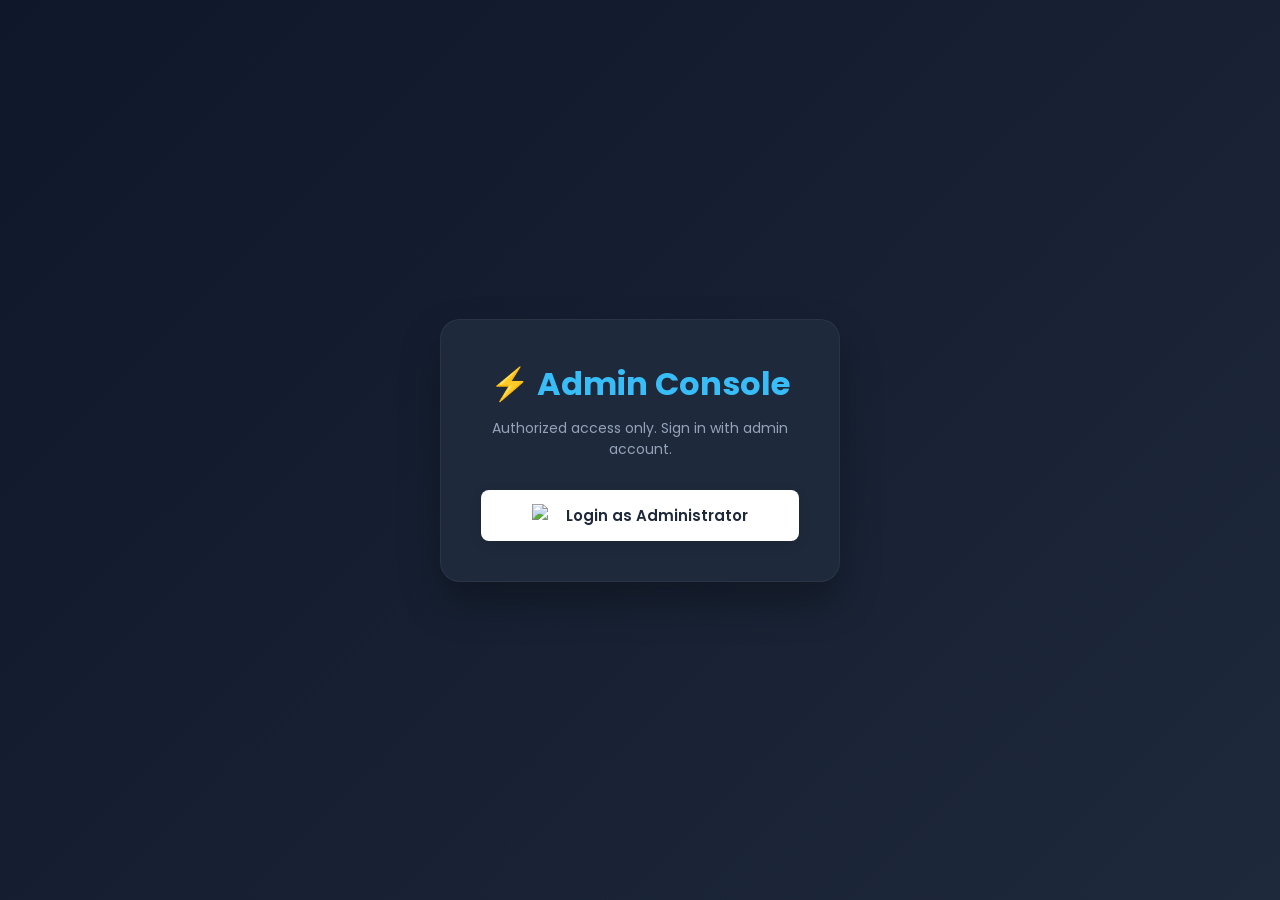
==== index.html @ 19a8a0e4 "Rename admin.html to index.html" ====
<!DOCTYPE html>
<html lang="en">
<head>
    <meta charset="UTF-8">
    <meta name="viewport" content="width=device-width, initial-scale=1.0">
    <title>⚡ Study Portal - Admin Console</title>
    
    <script src="https://www.gstatic.com/firebasejs/8.10.1/firebase-app.js"></script>
    <script src="https://www.gstatic.com/firebasejs/8.10.1/firebase-auth.js"></script>
    <script src="https://www.gstatic.com/firebasejs/8.10.1/firebase-database.js"></script>

    <link rel="stylesheet" href="admin-style.css">
</head>
<body>

    <div id="admin-auth-screen" class="admin-auth-wrapper">
        <div class="auth-card">
            <h1>⚡ Admin Console</h1>
            <p>Authorized access only. Sign in with admin account.</p>
            <button class="btn-google-admin" onclick="processAdminLogin()">
                <img src="https://www.gstatic.com/firebasejs/ui/2.0.0/images/auth/google.svg" alt="Google Logo">
                Login as Administrator
            </button>
        </div>
    </div>

    <div id="admin-dashboard-screen" class="hidden">
        <header class="admin-header">
            <h2>⚡ CENTRAL CONTROL CENTER</h2>
            <div class="header-right">
                <span id="admin-email-display"></span>
                <button class="btn-logout-admin" onclick="adminLogout()">Sign Out</button>
            </div>
        </header>

        <main class="admin-main">
            <div class="admin-dashboard-stats">
                <div class="stat-box">Total Branches<strong id="stat-branches">0</strong></div>
                <div class="stat-box">Total Subjects<strong id="stat-subjects">0</strong></div>
                <div class="stat-box">Registered Students<strong id="stat-students">0</strong></div>
            </div>

            <div class="admin-card-glass">
                <div id="admin-step-1" class="admin-step">
                    <h2>Menu Control Panel</h2>
                    <div class="admin-btn-grid">
                        <button class="btn-admin btn-primary-admin" onclick="adminNext(1, 2)">➕ Add Branch</button>
                        <button class="btn-admin btn-primary-admin" onclick="adminNext(1, 4)">📘 Add Subject</button>
                        <button class="btn-admin btn-primary-admin" onclick="adminNext(1, 5)">📄 Add Chapter</button>
                        <button class="btn-admin btn-primary-admin" onclick="adminNext(1, 6)">📁 Upload Links</button>
                        <button class="btn-admin btn-warning-admin" onclick="adminNext(1, 'notif')">📢 Post Notice</button>
                        <button class="btn-admin btn-warning-admin" onclick="adminNext(1, 'pyq')">📜 Add PYQs</button>
                        <button class="btn-admin btn-danger-admin" onclick="openDeleteManager()" style="grid-column: span 2;">🗑️ Modify/Delete DataCenter</button>
                        <button class="btn-admin btn-secondary-admin" onclick="openStudentManager()" style="grid-column: span 2;">👥 Student Management</button>
                        <button class="btn-admin btn-warning-admin" onclick="openPaymentManager()" style="grid-column: span 2; background-color: #10b981;">💰 Payment Approvals</button>
                    </div>
                </div>

                <div id="admin-step-2" class="admin-step hidden">
                    <h2>Add New Branch</h2>
                    <input type="text" id="adm-branch-name" placeholder="Computer, Chemical etc.">
                    <div class="admin-btn-group">
                        <button class="btn-admin btn-secondary-admin" onclick="adminNext(2, 1)">Back</button>
                        <button class="btn-admin btn-primary-admin" onclick="addBranch()">Save</button>
                    </div>
                </div>

                <div id="admin-step-4" class="admin-step hidden">
                    <h2>Add New Subject</h2>
                    <select id="adm-sub-branch-select" onchange="updateAdminSemSelect('adm-sub-branch-select', 'adm-sub-sem-select')"><option value="">-- Select Branch --</option></select>
                    <select id="adm-sub-sem-select"><option value="">-- Select Semester --</option></select>
                    <input type="text" id="adm-sub-name" placeholder="e.g. Data Structure">
                    <input type="number" id="adm-sub-price" placeholder="Price (0 for Free, 99 for Premium)" value="0">
                    <div class="admin-btn-group">
                        <button class="btn-admin btn-secondary-admin" onclick="adminNext(4, 1)">Back</button>
                        <button class="btn-admin btn-primary-admin" onclick="addSubject()">Save Subject</button>
                    </div>
                </div>

                <div id="admin-step-5" class="admin-step hidden">
                    <h2>Add New Chapter</h2>
                    <select id="adm-ch-branch-select" onchange="updateAdminSemSelect('adm-ch-branch-select', 'adm-ch-sem-select')"><option value="">-- Select Branch --</option></select>
                    <select id="adm-ch-sem-select" onchange="updateAdminSubSelect('adm-ch-branch-select', 'adm-ch-sem-select', 'adm-ch-sub-select')"><option value="">-- Select Semester --</option></select>
                    <select id="adm-ch-sub-select"><option value="">-- Select Subject --</option></select>
                    <input type="text" id="adm-ch-name" placeholder="e.g. Chapter 1: Introduction">
                    <div class="admin-btn-group">
                        <button class="btn-admin btn-secondary-admin" onclick="adminNext(5, 1)">Back</button>
                        <button class="btn-admin btn-primary-admin" onclick="addChapter()">Save Chapter</button>
                    </div>
                </div>

                <div id="admin-step-6" class="admin-step hidden">
                    <h2>Upload Material Link</h2>
                    <select id="adm-mat-branch-select" onchange="updateAdminSemSelect('adm-mat-branch-select', 'adm-mat-sem-select')"><option value="">-- Select Branch --</option></select>
                    <select id="adm-mat-sem-select" onchange="updateAdminSubSelect('adm-mat-branch-select', 'adm-mat-sem-select', 'adm-mat-sub-select')"><option value="">-- Select Semester --</option></select>
                    <select id="adm-mat-sub-select" onchange="updateAdminChSelect()"><option value="">-- Select Subject --</option></select>
                    <select id="adm-mat-ch-select"><option value="">-- Select Chapter --</option></select>
                    <input type="url" id="adm-mat-yt" placeholder="YouTube Video Link">
                    <input type="url" id="adm-mat-pdf" placeholder="Google Drive PDF Link">
                    <div class="admin-btn-group">
                        <button class="btn-admin btn-secondary-admin" onclick="adminNext(6, 1)">Back</button>
                        <button class="btn-admin btn-primary-admin" onclick="addMaterial()">Upload Links</button>
                    </div>
                </div>

                <div id="admin-step-pyq" class="admin-step hidden">
                    <h2>📜 Upload Previous Year Paper</h2>
                    <select id="adm-pyq-branch-select" onchange="updateAdminSemSelect('adm-pyq-branch-select', 'adm-pyq-sem-select')"><option value="">-- Select Branch --</option></select>
                    <select id="adm-pyq-sem-select" onchange="updateAdminSubSelect('adm-pyq-branch-select', 'adm-pyq-sem-select', 'adm-pyq-sub-select')"><option value="">-- Select Semester --</option></select>
                    <select id="adm-pyq-sub-select"><option value="">-- Select Subject --</option></select>
                    <input type="text" id="adm-pyq-year" placeholder="e.g. Winter 2023, Summer 2022">
                    <input type="url" id="adm-pyq-link" placeholder="Google Drive PDF Link for Paper">
                    <div class="admin-btn-group">
                        <button class="btn-admin btn-secondary-admin" onclick="adminNext('pyq', 1)">Back</button>
                        <button class="btn-admin btn-primary-admin" onclick="addPYQ()">Upload Paper</button>
                    </div>
                </div>

                <div id="admin-step-notif" class="admin-step hidden">
                    <h2>📢 Push Global Notification</h2>
                    <textarea id="adm-notif-text" placeholder="Type announcement for all students..." style="height:100px; resize:none;"></textarea>
                    <div class="admin-btn-group">
                        <button class="btn-admin btn-secondary-admin" onclick="adminNext('notif', 1)">Back</button>
                        <button class="btn-admin btn-primary-admin" onclick="postNotification()">Push to Portal</button>
                    </div>
                </div>

                <div id="admin-step-delete" class="admin-step hidden">
                    <h2>🗑️ Data Management Center</h2>
                    <select id="adm-del-branch-select" onchange="updateAdminSemSelect('adm-del-branch-select', 'adm-del-sem-select')"><option value="">-- Select Branch --</option></select>
                    <select id="adm-del-sem-select" onchange="renderDeleteItems()"><option value="">-- Select Semester --</option></select>
                    <div id="delete-items-list" style="max-height: 300px; overflow-y: auto; margin-bottom: 15px; padding-right:5px;"></div>
                    <button class="btn-admin btn-secondary-admin" style="width:100%;" onclick="adminNext('delete', 1)">Main Menu</button>
                </div>

                <div id="admin-step-students" class="admin-step hidden">
                    <h2>👥 Registered Students</h2>
                    <div id="admin-student-list" style="max-height: 400px; overflow-y: auto; margin-bottom: 15px; padding-right:5px;"></div>
                    <button class="btn-admin btn-secondary-admin" style="width:100%;" onclick="adminNext('students', 1)">Main Menu</button>
                </div>

                <div id="admin-step-payments" class="admin-step hidden">
                    <h2>💰 Pending UTR Approvals Center</h2>
                    <div id="admin-payment-list" style="max-height: 400px; overflow-y: auto; margin-bottom: 15px; padding-right:5px;"></div>
                    <button class="btn-admin btn-secondary-admin" style="width:100%;" onclick="adminNext('payments', 1)">Main Menu</button>
                </div>
            </div>
        </main>
    </div>

    <script src="admin-app.js"></script>
</body>
</html>
---- admin-style.css ----
@import url('https://fonts.googleapis.com/css2?family=Poppins:wght@300;400;500;600;700&display=swap');

* {
    box-sizing: border-box;
    margin: 0;
    padding: 0;
    font-family: 'Poppins', sans-serif;
    transition: all 0.2s ease;
}

body {
    background-color: #0f172a;
    color: #f8fafc;
    overflow-x: hidden;
}

.hidden { display: none !important; }

/* AUTH SCREEN */
.admin-auth-wrapper {
    height: 100vh;
    display: flex;
    justify-content: center;
    align-items: center;
    background: linear-gradient(135deg, #0f172a 0%, #1e293b 100%);
}

.auth-card {
    background: #1e293b;
    padding: 40px;
    border-radius: 20px;
    text-align: center;
    box-shadow: 0 20px 40px rgba(0,0,0,0.3);
    max-width: 400px;
    width: 90%;
    border: 1px solid rgba(255,255,255,0.05);
}

.auth-card h1 { font-size: 2rem; margin-bottom: 10px; color: #38bdf8; }
.auth-card p { color: #94a3b8; font-size: 14px; margin-bottom: 30px; }

.btn-google-admin {
    display: flex; align-items: center; justify-content: center; gap: 12px; width: 100%; background: #ffffff; color: #1e293b; border: none; border-radius: 8px; padding: 14px; font-size: 15px; font-weight: 600; cursor: pointer; box-shadow: 0 4px 12px rgba(0,0,0,0.1);
}
.btn-google-admin hover { background: #f1f5f9; transform: translateY(-2px); }
.btn-google-admin img { width: 22px; height: 22px; }

/* DASHBOARD DESIGN */
.admin-header {
    background: rgba(30, 41, 59, 0.7);
    backdrop-filter: blur(10px);
    padding: 20px 40px;
    display: flex;
    justify-content: space-between;
    align-items: center;
    border-bottom: 1px solid rgba(255,255,255,0.05);
    position: sticky; top: 0; z-index: 100;
}
.admin-header h2 { font-size: 1.3rem; letter-spacing: 1px; color: #38bdf8; }
.header-right { display: flex; align-items: center; gap: 20px; }
.header-right span { font-size: 14px; color: #cbd5e1; }

.btn-logout-admin { background: #ef4444; color: white; border: none; padding: 8px 16px; border-radius: 6px; cursor: pointer; font-weight: 500; }
.btn-logout-admin:hover { background: #dc2626; }

.admin-main { max-width: 800px; margin: 40px auto; width: 90%; }

.admin-dashboard-stats { display: flex; gap: 20px; margin-bottom: 30px; }
.stat-box { flex: 1; background: #1e293b; border: 1px solid rgba(255,255,255,0.05); padding: 20px; border-radius: 12px; text-align: center; font-size: 13px; color: #94a3b8; }
.stat-box strong { display: block; font-size: 26px; color: #ffffff; margin-top: 5px; }

.admin-card-glass { background: #1e293b; padding: 35px; border-radius: 20px; border: 1px solid rgba(255,255,255,0.05); box-shadow: 0 25px 50px rgba(0,0,0,0.4); }
.admin-step h2 { margin-bottom: 25px; color: #38bdf8; font-size: 1.4rem; font-weight: 600; }

.admin-step input, .admin-step select, .admin-step textarea { width: 100%; padding: 14px; margin-bottom: 18px; border: 1px solid #475569; border-radius: 10px; background: #0f172a; color: #fff; font-size: 1rem; outline: none; }
.admin-step input:focus, .admin-step select:focus, .admin-step textarea:focus { border-color: #38bdf8; box-shadow: 0 0 0 2px rgba(56, 189, 248, 0.2); }

.admin-btn-grid { display: grid; grid-template-columns: 1fr 1fr; gap: 14px; }
.admin-btn-group { display: flex; gap: 12px; margin-top: 10px;}

.btn-admin { padding: 14px; border: none; border-radius: 10px; cursor: pointer; font-size: 14px; font-weight: 500; color: white; display: flex; justify-content: center; align-items: center; gap: 8px;}
.btn-primary-admin { background: #2563eb; } .btn-primary-admin:hover { background: #1d4ed8; transform: translateY(-2px);}
.btn-secondary-admin { background: #475569; } .btn-secondary-admin:hover { background: #334155; }
.btn-danger-admin { background: #dc2626; } .btn-danger-admin:hover { background: #b91c1c; transform: translateY(-2px);}
.btn-warning-admin { background: #d97706; } .btn-warning-admin:hover { background: #b45309; transform: translateY(-2px);}

.admin-manage-item { background: #0f172a; padding: 15px; border: 1px solid #334155; border-radius: 12px; margin-bottom: 12px; }
.admin-manage-header { display: flex; justify-content: space-between; align-items: center; }
.admin-manage-buttons { display: flex; gap: 8px; margin-top: 10px; }

.user-list-item { background: #0f172a; border: 1px solid #334155; padding: 15px; border-radius: 12px; margin-bottom: 10px; display: flex; justify-content: space-between; align-items: center;}
.user-list-info div { font-size: 14px; font-weight: 600; color: #e2e8f0; }
.user-list-info span { font-size: 12px; color: #94a3b8; }

/* Custom Scrollbar for list */
::-webkit-scrollbar { width: 5px; }
::-webkit-scrollbar-track { background: #0f172a; }
::-webkit-scrollbar-thumb { background: #38bdf8; border-radius: 10px; }
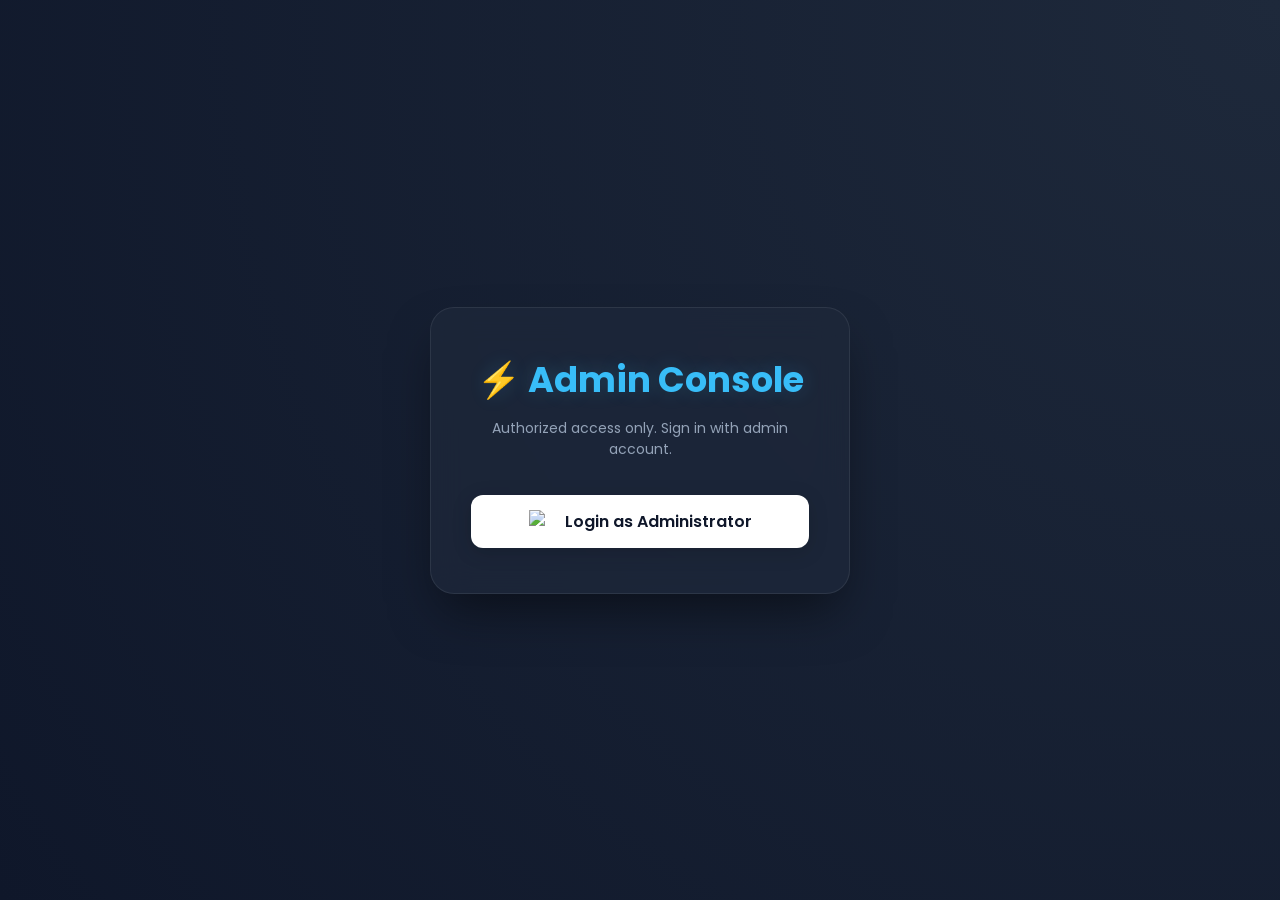
==== commit bb69a594: "Refactor HTML structure and update elements" ====
--- a/index.html
+++ b/index.html
@@ -2,7 +2,7 @@
 <html lang="en">
 <head>
     <meta charset="UTF-8">
-    <meta name="viewport" content="width=device-width, initial-scale=1.0">
+    <meta name="viewport" content="width=device-width, initial-scale=1.0, maximum-scale=1.0, user-scalable=no">
     <title>⚡ Study Portal - Admin Console</title>
     
     <script src="https://www.gstatic.com/firebasejs/8.10.1/firebase-app.js"></script>
@@ -26,7 +26,7 @@
 
     <div id="admin-dashboard-screen" class="hidden">
         <header class="admin-header">
-            <h2>⚡ CENTRAL CONTROL CENTER</h2>
+            <h2>⚡ CONTROL CENTER</h2>
             <div class="header-right">
                 <span id="admin-email-display"></span>
                 <button class="btn-logout-admin" onclick="adminLogout()">Sign Out</button>
@@ -37,22 +37,23 @@
             <div class="admin-dashboard-stats">
                 <div class="stat-box">Total Branches<strong id="stat-branches">0</strong></div>
                 <div class="stat-box">Total Subjects<strong id="stat-subjects">0</strong></div>
-                <div class="stat-box">Registered Students<strong id="stat-students">0</strong></div>
+                <div class="stat-box">Students<strong id="stat-students">0</strong></div>
             </div>
 
             <div class="admin-card-glass">
                 <div id="admin-step-1" class="admin-step">
                     <h2>Menu Control Panel</h2>
                     <div class="admin-btn-grid">
-                        <button class="btn-admin btn-primary-admin" onclick="adminNext(1, 2)">➕ Add Branch</button>
-                        <button class="btn-admin btn-primary-admin" onclick="adminNext(1, 4)">📘 Add Subject</button>
-                        <button class="btn-admin btn-primary-admin" onclick="adminNext(1, 5)">📄 Add Chapter</button>
-                        <button class="btn-admin btn-primary-admin" onclick="adminNext(1, 6)">📁 Upload Links</button>
-                        <button class="btn-admin btn-warning-admin" onclick="adminNext(1, 'notif')">📢 Post Notice</button>
-                        <button class="btn-admin btn-warning-admin" onclick="adminNext(1, 'pyq')">📜 Add PYQs</button>
-                        <button class="btn-admin btn-danger-admin" onclick="openDeleteManager()" style="grid-column: span 2;">🗑️ Modify/Delete DataCenter</button>
-                        <button class="btn-admin btn-secondary-admin" onclick="openStudentManager()" style="grid-column: span 2;">👥 Student Management</button>
-                        <button class="btn-admin btn-warning-admin" onclick="openPaymentManager()" style="grid-column: span 2; background-color: #10b981;">💰 Payment Approvals</button>
+                        <button class="btn-admin btn-primary-admin" onclick="adminNext(1, 2)"> Branch ➕</button>
+                        <button class="btn-admin btn-primary-admin" onclick="adminNext(1, 4)"> Subject 📘</button>
+                        <button class="btn-admin btn-primary-admin" onclick="adminNext(1, 'syllabus')"> Syllabus 📋</button>
+                        <button class="btn-admin btn-primary-admin" onclick="adminNext(1, 5)"> Chapter 📄</button>
+                        <button class="btn-admin btn-primary-admin" onclick="adminNext(1, 6)"> Material Links 📁</button>
+                        <button class="btn-admin btn-warning-admin" onclick="adminNext(1, 'notif')"> Post Notice 📢</button>
+                        <button class="btn-admin btn-warning-admin" onclick="adminNext(1, 'pyq')"> Add PYQs 📜</button>
+                        <button class="btn-admin btn-danger-admin" onclick="openDeleteManager()" style="grid-column: span 2;">Modify / Delete Data 🗑️</button>
+                        <button class="btn-admin btn-secondary-admin" onclick="openStudentManager()" style="grid-column: span 2;">Student Management 👥</button>
+                        <button class="btn-admin btn-warning-admin" onclick="openPaymentManager()" style="grid-column: span 2; background-color: #10b981;">UTR Payment Approvals 💰</button>
                     </div>
                 </div>
 
@@ -70,10 +71,22 @@
                     <select id="adm-sub-branch-select" onchange="updateAdminSemSelect('adm-sub-branch-select', 'adm-sub-sem-select')"><option value="">-- Select Branch --</option></select>
                     <select id="adm-sub-sem-select"><option value="">-- Select Semester --</option></select>
                     <input type="text" id="adm-sub-name" placeholder="e.g. Data Structure">
-                    <input type="number" id="adm-sub-price" placeholder="Price (0 for Free, 99 for Premium)" value="0">
+                    <input type="number" id="adm-sub-price" placeholder="Price (0 for Free)" value="0">
                     <div class="admin-btn-group">
                         <button class="btn-admin btn-secondary-admin" onclick="adminNext(4, 1)">Back</button>
                         <button class="btn-admin btn-primary-admin" onclick="addSubject()">Save Subject</button>
+                    </div>
+                </div>
+
+                <div id="admin-step-syllabus" class="admin-step hidden">
+                    <h2>📋 Add Subject Syllabus</h2>
+                    <select id="adm-syl-branch-select" onchange="updateAdminSemSelect('adm-syl-branch-select', 'adm-syl-sem-select')"><option value="">-- Select Branch --</option></select>
+                    <select id="adm-syl-sem-select" onchange="updateAdminSubSelect('adm-syl-branch-select', 'adm-syl-sem-select', 'adm-syl-sub-select')"><option value="">-- Select Semester --</option></select>
+                    <select id="adm-syl-sub-select"><option value="">-- Select Subject --</option></select>
+                    <input type="url" id="adm-syl-link" placeholder="Google Drive PDF Link for Syllabus">
+                    <div class="admin-btn-group">
+                        <button class="btn-admin btn-secondary-admin" onclick="adminNext('syllabus', 1)">Back</button>
+                        <button class="btn-admin btn-primary-admin" onclick="addSyllabusLink()">Save Syllabus</button>
                     </div>
                 </div>
 
@@ -118,10 +131,10 @@
 
                 <div id="admin-step-notif" class="admin-step hidden">
                     <h2>📢 Push Global Notification</h2>
-                    <textarea id="adm-notif-text" placeholder="Type announcement for all students..." style="height:100px; resize:none;"></textarea>
+                    <textarea id="adm-notif-text" placeholder="Type announcement for all students..."></textarea>
                     <div class="admin-btn-group">
                         <button class="btn-admin btn-secondary-admin" onclick="adminNext('notif', 1)">Back</button>
-                        <button class="btn-admin btn-primary-admin" onclick="postNotification()">Push to Portal</button>
+                        <button class="btn-admin btn-primary-admin" onclick="postNotification()">Push Notice</button>
                     </div>
                 </div>
 
@@ -129,20 +142,20 @@
                     <h2>🗑️ Data Management Center</h2>
                     <select id="adm-del-branch-select" onchange="updateAdminSemSelect('adm-del-branch-select', 'adm-del-sem-select')"><option value="">-- Select Branch --</option></select>
                     <select id="adm-del-sem-select" onchange="renderDeleteItems()"><option value="">-- Select Semester --</option></select>
-                    <div id="delete-items-list" style="max-height: 300px; overflow-y: auto; margin-bottom: 15px; padding-right:5px;"></div>
-                    <button class="btn-admin btn-secondary-admin" style="width:100%;" onclick="adminNext('delete', 1)">Main Menu</button>
+                    <div id="delete-items-list" class="scrollable-list"></div>
+                    <button class="btn-admin btn-secondary-admin" style="width:100%; margin-top:10px;" onclick="adminNext('delete', 1)">Main Menu</button>
                 </div>
 
                 <div id="admin-step-students" class="admin-step hidden">
                     <h2>👥 Registered Students</h2>
-                    <div id="admin-student-list" style="max-height: 400px; overflow-y: auto; margin-bottom: 15px; padding-right:5px;"></div>
-                    <button class="btn-admin btn-secondary-admin" style="width:100%;" onclick="adminNext('students', 1)">Main Menu</button>
+                    <div id="admin-student-list" class="scrollable-list"></div>
+                    <button class="btn-admin btn-secondary-admin" style="width:100%; margin-top:10px;" onclick="adminNext('students', 1)">Main Menu</button>
                 </div>
 
                 <div id="admin-step-payments" class="admin-step hidden">
-                    <h2>💰 Pending UTR Approvals Center</h2>
-                    <div id="admin-payment-list" style="max-height: 400px; overflow-y: auto; margin-bottom: 15px; padding-right:5px;"></div>
-                    <button class="btn-admin btn-secondary-admin" style="width:100%;" onclick="adminNext('payments', 1)">Main Menu</button>
+                    <h2>💰 Pending Payment Request</h2>
+                    <div id="admin-payment-list" class="scrollable-list"></div>
+                    <button class="btn-admin btn-secondary-admin" style="width:100%; margin-top:10px;" onclick="adminNext('payments', 1)">Main Menu</button>
                 </div>
             </div>
         </main>
--- a/admin-style.css
+++ b/admin-style.css
@@ -5,94 +5,115 @@
     margin: 0;
     padding: 0;
     font-family: 'Poppins', sans-serif;
-    transition: all 0.2s ease;
+    transition: all 0.25s cubic-bezier(0.4, 0, 0.2, 1);
 }
 
 body {
-    background-color: #0f172a;
-    color: #f8fafc;
+    background-color: #0b0f19;
+    color: #f1f5f9;
     overflow-x: hidden;
 }
 
 .hidden { display: none !important; }
 
-/* AUTH SCREEN */
+/* AUTHENTICATION DASHBOARD CARD */
 .admin-auth-wrapper {
     height: 100vh;
     display: flex;
     justify-content: center;
     align-items: center;
-    background: linear-gradient(135deg, #0f172a 0%, #1e293b 100%);
+    background: radial-gradient(circle at top right, #1e293b 0%, #0f172a 100%);
 }
 
 .auth-card {
-    background: #1e293b;
-    padding: 40px;
-    border-radius: 20px;
+    background: rgba(30, 41, 59, 0.7);
+    backdrop-filter: blur(16px);
+    -webkit-backdrop-filter: blur(16px);
+    padding: 45px 40px;
+    border-radius: 24px;
     text-align: center;
-    box-shadow: 0 20px 40px rgba(0,0,0,0.3);
-    max-width: 400px;
+    box-shadow: 0 25px 50px -12px rgba(0, 0, 0, 0.5);
+    max-width: 420px;
     width: 90%;
-    border: 1px solid rgba(255,255,255,0.05);
+    border: 1px solid rgba(255, 255, 255, 0.08);
+    animation: scaleIn 0.4s ease-out;
 }
 
-.auth-card h1 { font-size: 2rem; margin-bottom: 10px; color: #38bdf8; }
-.auth-card p { color: #94a3b8; font-size: 14px; margin-bottom: 30px; }
+.auth-card h1 { font-size: 2.2rem; font-weight: 700; margin-bottom: 12px; color: #38bdf8; text-shadow: 0 0 20px rgba(56, 189, 248, 0.2); }
+.auth-card p { color: #94a3b8; font-size: 14px; margin-bottom: 35px; line-height: 1.5; }
 
 .btn-google-admin {
-    display: flex; align-items: center; justify-content: center; gap: 12px; width: 100%; background: #ffffff; color: #1e293b; border: none; border-radius: 8px; padding: 14px; font-size: 15px; font-weight: 600; cursor: pointer; box-shadow: 0 4px 12px rgba(0,0,0,0.1);
+    display: flex; align-items: center; justify-content: center; gap: 14px; width: 100%; background: #ffffff; color: #0f172a; border: none; border-radius: 12px; padding: 14px; font-size: 16px; font-weight: 600; cursor: pointer; box-shadow: 0 4px 20px rgba(0,0,0,0.15);
 }
-.btn-google-admin hover { background: #f1f5f9; transform: translateY(-2px); }
+.btn-google-admin:hover { background: #f8fafc; transform: translateY(-2px); box-shadow: 0 8px 25px rgba(255,255,255,0.1); }
 .btn-google-admin img { width: 22px; height: 22px; }
 
-/* DASHBOARD DESIGN */
+/* PANEL HEADER CONTROL */
 .admin-header {
-    background: rgba(30, 41, 59, 0.7);
-    backdrop-filter: blur(10px);
+    background: rgba(15, 23, 42, 0.8);
+    backdrop-filter: blur(12px);
+    -webkit-backdrop-filter: blur(12px);
     padding: 20px 40px;
     display: flex;
     justify-content: space-between;
     align-items: center;
-    border-bottom: 1px solid rgba(255,255,255,0.05);
+    border-bottom: 1px solid rgba(255, 255, 255, 0.06);
     position: sticky; top: 0; z-index: 100;
 }
-.admin-header h2 { font-size: 1.3rem; letter-spacing: 1px; color: #38bdf8; }
+.admin-header h2 { font-size: 1.25rem; font-weight: 700; letter-spacing: 1px; color: #38bdf8; }
 .header-right { display: flex; align-items: center; gap: 20px; }
-.header-right span { font-size: 14px; color: #cbd5e1; }
+.header-right span { font-size: 14px; color: #94a3b8; font-weight: 500; }
 
-.btn-logout-admin { background: #ef4444; color: white; border: none; padding: 8px 16px; border-radius: 6px; cursor: pointer; font-weight: 500; }
-.btn-logout-admin:hover { background: #dc2626; }
+.btn-logout-admin { background: #ef4444; color: white; border: none; padding: 10px 20px; border-radius: 8px; cursor: pointer; font-weight: 600; font-size: 13px; }
+.btn-logout-admin:hover { background: #b91c1c; transform: translateY(-1px); box-shadow: 0 4px 15px rgba(239, 68, 68, 0.3); }
 
-.admin-main { max-width: 800px; margin: 40px auto; width: 90%; }
+.admin-main { max-width: 850px; margin: 40px auto; width: 92%; }
 
+/* REALTIME COUNTERS COUNTER BOXES */
 .admin-dashboard-stats { display: flex; gap: 20px; margin-bottom: 30px; }
-.stat-box { flex: 1; background: #1e293b; border: 1px solid rgba(255,255,255,0.05); padding: 20px; border-radius: 12px; text-align: center; font-size: 13px; color: #94a3b8; }
-.stat-box strong { display: block; font-size: 26px; color: #ffffff; margin-top: 5px; }
+.stat-box { flex: 1; background: rgba(30, 41, 59, 0.4); border: 1px solid rgba(255, 255, 255, 0.05); padding: 22px; border-radius: 16px; text-align: center; font-size: 13px; color: #94a3b8; font-weight: 500; }
+.stat-box strong { display: block; font-size: 28px; color: #ffffff; margin-top: 6px; font-weight: 700; text-shadow: 0 2px 10px rgba(255,255,255,0.05); }
 
-.admin-card-glass { background: #1e293b; padding: 35px; border-radius: 20px; border: 1px solid rgba(255,255,255,0.05); box-shadow: 0 25px 50px rgba(0,0,0,0.4); }
-.admin-step h2 { margin-bottom: 25px; color: #38bdf8; font-size: 1.4rem; font-weight: 600; }
+/* CENTRAL CORE MODULE MATTE */
+.admin-card-glass { 
+    background: rgba(30, 41, 59, 0.45); 
+    backdrop-filter: blur(16px);
+    -webkit-backdrop-filter: blur(16px);
+    padding: 40px; 
+    border-radius: 24px; 
+    border: 1px solid rgba(255, 255, 255, 0.06); 
+    box-shadow: 0 30px 60px rgba(0, 0, 0, 0.4); 
+}
+.admin-step h2 { margin-bottom: 25px; color: #38bdf8; font-size: 1.45rem; font-weight: 600; letter-spacing: 0.5px; }
 
-.admin-step input, .admin-step select, .admin-step textarea { width: 100%; padding: 14px; margin-bottom: 18px; border: 1px solid #475569; border-radius: 10px; background: #0f172a; color: #fff; font-size: 1rem; outline: none; }
-.admin-step input:focus, .admin-step select:focus, .admin-step textarea:focus { border-color: #38bdf8; box-shadow: 0 0 0 2px rgba(56, 189, 248, 0.2); }
+.admin-step input, .admin-step select, .admin-step textarea { width: 100%; padding: 14px 16px; margin-bottom: 20px; border: 1.5px solid #334155; border-radius: 12px; background: #0f172a; color: #fff; font-size: 0.95rem; outline: none; }
+.admin-step input:focus, .admin-step select:focus, .admin-step textarea:focus { border-color: #38bdf8; box-shadow: 0 0 0 3px rgba(56, 189, 248, 0.15); }
 
 .admin-btn-grid { display: grid; grid-template-columns: 1fr 1fr; gap: 14px; }
-.admin-btn-group { display: flex; gap: 12px; margin-top: 10px;}
+.admin-btn-group { display: flex; gap: 14px; margin-top: 10px;}
 
-.btn-admin { padding: 14px; border: none; border-radius: 10px; cursor: pointer; font-size: 14px; font-weight: 500; color: white; display: flex; justify-content: center; align-items: center; gap: 8px;}
-.btn-primary-admin { background: #2563eb; } .btn-primary-admin:hover { background: #1d4ed8; transform: translateY(-2px);}
+.btn-admin { padding: 14px; border: none; border-radius: 12px; cursor: pointer; font-size: 14px; font-weight: 600; color: white; display: flex; justify-content: center; align-items: center; gap: 8px;}
+.btn-primary-admin { background: #2563eb; } .btn-primary-admin:hover { background: #1d4ed8; transform: translateY(-2px); box-shadow: 0 6px 20px rgba(37, 99, 235, 0.2); }
 .btn-secondary-admin { background: #475569; } .btn-secondary-admin:hover { background: #334155; }
-.btn-danger-admin { background: #dc2626; } .btn-danger-admin:hover { background: #b91c1c; transform: translateY(-2px);}
-.btn-warning-admin { background: #d97706; } .btn-warning-admin:hover { background: #b45309; transform: translateY(-2px);}
+.btn-danger-admin { background: #dc2626; } .btn-danger-admin:hover { background: #b91c1c; transform: translateY(-2px); box-shadow: 0 6px 20px rgba(220, 38, 38, 0.2); }
+.btn-warning-admin { background: #d97706; } .btn-warning-admin:hover { background: #b45309; transform: translateY(-2px); box-shadow: 0 6px 20px rgba(217, 119, 6, 0.2); }
 
-.admin-manage-item { background: #0f172a; padding: 15px; border: 1px solid #334155; border-radius: 12px; margin-bottom: 12px; }
-.admin-manage-header { display: flex; justify-content: space-between; align-items: center; }
-.admin-manage-buttons { display: flex; gap: 8px; margin-top: 10px; }
+/* DATACENTER MANAGEMENT UNIT ITEMS */
+.admin-manage-item { background: #0f172a; padding: 18px; border: 1px solid #1e293b; border-radius: 14px; margin-bottom: 14px; box-shadow: 0 4px 15px rgba(0,0,0,0.1); }
+.admin-manage-header { display: flex; justify-content: space-between; align-items: center; font-weight: 600; color: #f1f5f9; }
+.admin-manage-buttons { display: flex; gap: 10px; margin-top: 12px; }
 
-.user-list-item { background: #0f172a; border: 1px solid #334155; padding: 15px; border-radius: 12px; margin-bottom: 10px; display: flex; justify-content: space-between; align-items: center;}
-.user-list-info div { font-size: 14px; font-weight: 600; color: #e2e8f0; }
-.user-list-info span { font-size: 12px; color: #94a3b8; }
+.user-list-item { background: #0f172a; border: 1px solid #1e293b; padding: 16px 20px; border-radius: 14px; margin-bottom: 12px; display: flex; justify-content: space-between; align-items: center;}
+.user-list-info div { font-size: 15px; font-weight: 600; color: #f1f5f9; }
+.user-list-info span { font-size: 12px; color: #94a3b8; margin-top: 2px; display: block; }
 
-/* Custom Scrollbar for list */
+/* Smooth Scrollbar Configuration */
 ::-webkit-scrollbar { width: 5px; }
-::-webkit-scrollbar-track { background: #0f172a; }
-::-webkit-scrollbar-thumb { background: #38bdf8; border-radius: 10px; }+::-webkit-scrollbar-track { background: #0b0f19; }
+::-webkit-scrollbar-thumb { background: #334155; border-radius: 10px; }
+::-webkit-scrollbar-thumb:hover { background: #38bdf8; }
+
+@keyframes scaleIn {
+    from { opacity: 0; transform: scale(0.97); }
+    to { opacity: 1; transform: scale(1); }
+}
